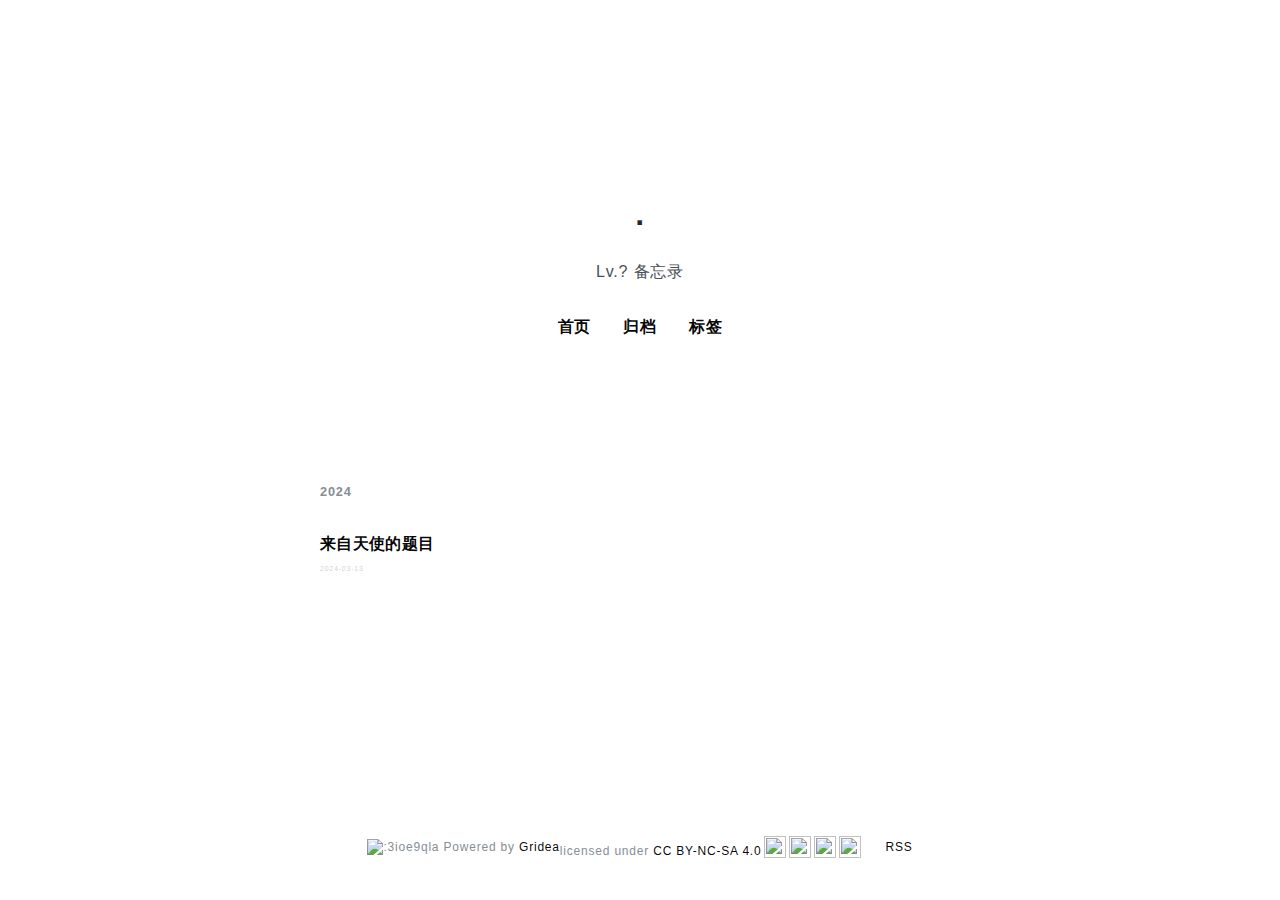
==== archives/index.html @ fafaca93 "update from gridea: 2024-03-13 22:44:35" ====
<html>
  <head>
    <meta charset="utf-8" />
<meta name="viewport" content="width=device-width, initial-scale=1" />
<title>.</title>
<link rel="shortcut icon" href="https://dawn00000000.github.io/favicon.ico?v=1710341066004">
<link href="https://cdn.jsdelivr.net/npm/remixicon@2.3.0/fonts/remixicon.css" rel="stylesheet">
<link rel="stylesheet" href="https://dawn00000000.github.io/styles/main.css">
<link rel="alternate" type="application/atom+xml" title=". - Atom Feed" href="https://dawn00000000.github.io/atom.xml">
<link rel="stylesheet" href="https://fonts.googleapis.com/css?family=Droid+Serif:400,700">



    <meta name="description" content="Lv.? 备忘录" />
  </head>
  <body>
    <div class="main">
      <div class="main-content">
        <div class="site-header">
  <a href="https://dawn00000000.github.io">
  <img class="avatar" src="https://dawn00000000.github.io/images/avatar.png?v=1710341066004" alt="">
  </a>
  <h1 class="site-title">
    .
  </h1>
  <p class="site-description">
    Lv.? 备忘录
  </p>
  <div class="menu-container">
    
      
        <a href="/" class="menu">
          首页
        </a>
      
    
      
        <a href="/archives" class="menu">
          归档
        </a>
      
    
      
        <a href="/tags" class="menu">
          标签
        </a>
      
    
  </div>
  <div class="social-container">
    
      
    
      
    
      
    
      
    
      
    
  </div>
</div>

    
        

<div class="archives-container">
  
    <h2 class="year">2024</h2>
    
      
        <a href="https://dawn00000000.github.io/post/lai-zi-tian-shi-de-ti-mu/" class="post">
          <h2 class="post-title">
            来自天使的题目
          </h2>
          <div class="time">2024-03-13</div>
        </a>
      
    
  
</div>

    
        <div class="pagination-container">
  
  
</div>

    
        <div class="site-footer">
  <img src="https://count.moeyy.cn/get/@3ioe9qla?theme=rule34" alt=":3ioe9qla" />&nbsp;Powered by&nbsp; <a href="https://github.com/getgridea/gridea" target="_blank">Gridea</a><p xmlns:cc="http://creativecommons.org/ns#" >licensed under <a href="http://creativecommons.org/licenses/by-nc-sa/4.0" target="_blank" rel="license noopener noreferrer" style="display:inline-block;">CC BY-NC-SA 4.0<img style="height:22px!important;margin-left:3px;vertical-align:text-bottom;" src="https://mirrors.creativecommons.org/presskit/icons/cc.svg"><img style="height:22px!important;margin-left:3px;vertical-align:text-bottom;" src="https://mirrors.creativecommons.org/presskit/icons/by.svg"><img style="height:22px!important;margin-left:3px;vertical-align:text-bottom;" src="https://mirrors.creativecommons.org/presskit/icons/nc.svg?ref=chooser-v1"><img style="height:22px!important;margin-left:3px;vertical-align:text-bottom;" src="https://mirrors.creativecommons.org/presskit/icons/sa.svg"></a></p>
  <a class="rss" href="https://dawn00000000.github.io/atom.xml" target="_blank">
    <i class="ri-rss-line"></i> RSS
  </a>
</div>

      </div>
    </div>
  </body>
</html>
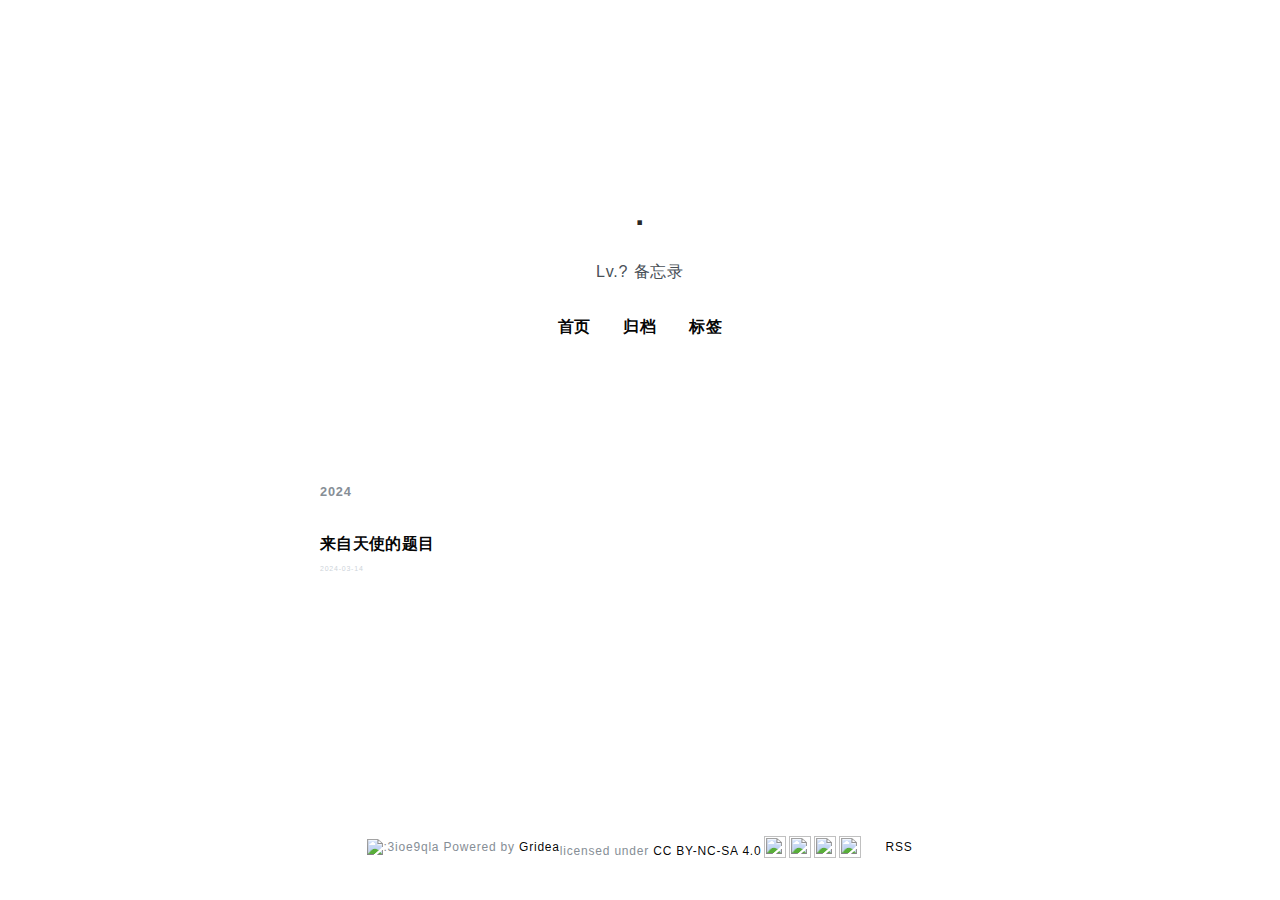
==== commit 835b63d2: "update from gridea: 2024-03-14 18:34:37" ====
--- a/archives/index.html
+++ b/archives/index.html
@@ -3,7 +3,7 @@
     <meta charset="utf-8" />
 <meta name="viewport" content="width=device-width, initial-scale=1" />
 <title>.</title>
-<link rel="shortcut icon" href="https://dawn00000000.github.io/favicon.ico?v=1710341066004">
+<link rel="shortcut icon" href="https://dawn00000000.github.io/favicon.ico?v=1710412445158">
 <link href="https://cdn.jsdelivr.net/npm/remixicon@2.3.0/fonts/remixicon.css" rel="stylesheet">
 <link rel="stylesheet" href="https://dawn00000000.github.io/styles/main.css">
 <link rel="alternate" type="application/atom+xml" title=". - Atom Feed" href="https://dawn00000000.github.io/atom.xml">
@@ -18,7 +18,7 @@
       <div class="main-content">
         <div class="site-header">
   <a href="https://dawn00000000.github.io">
-  <img class="avatar" src="https://dawn00000000.github.io/images/avatar.png?v=1710341066004" alt="">
+  <img class="avatar" src="https://dawn00000000.github.io/images/avatar.png?v=1710412445158" alt="">
   </a>
   <h1 class="site-title">
     .
@@ -74,7 +74,7 @@
           <h2 class="post-title">
             来自天使的题目
           </h2>
-          <div class="time">2024-03-13</div>
+          <div class="time">2024-03-14</div>
         </a>
       
     
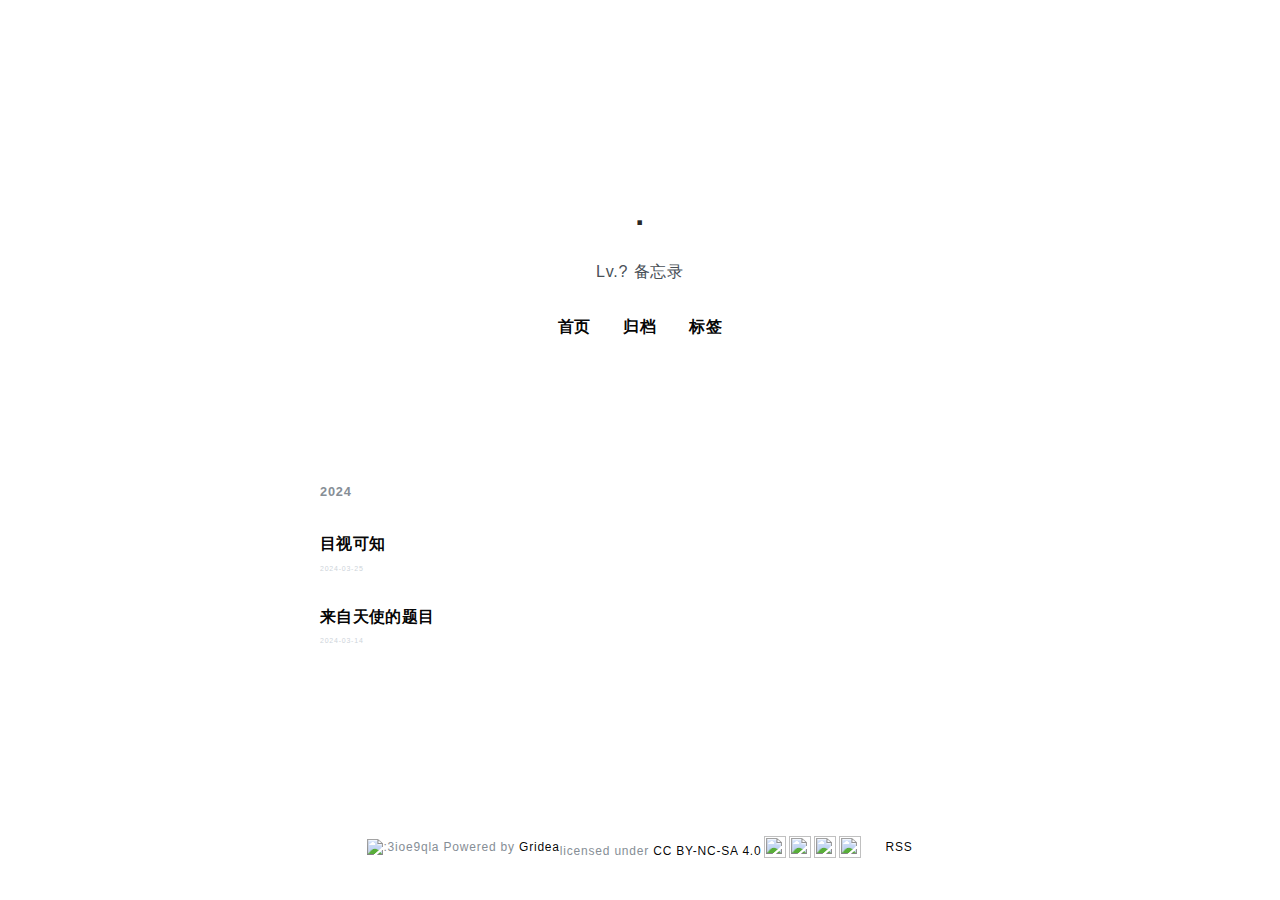
==== commit c2b35be6: "update from gridea: 2024-03-25 21:26:08" ====
--- a/archives/index.html
+++ b/archives/index.html
@@ -3,7 +3,7 @@
     <meta charset="utf-8" />
 <meta name="viewport" content="width=device-width, initial-scale=1" />
 <title>.</title>
-<link rel="shortcut icon" href="https://dawn00000000.github.io/favicon.ico?v=1710412445158">
+<link rel="shortcut icon" href="https://dawn00000000.github.io/favicon.ico?v=1711372956782">
 <link href="https://cdn.jsdelivr.net/npm/remixicon@2.3.0/fonts/remixicon.css" rel="stylesheet">
 <link rel="stylesheet" href="https://dawn00000000.github.io/styles/main.css">
 <link rel="alternate" type="application/atom+xml" title=". - Atom Feed" href="https://dawn00000000.github.io/atom.xml">
@@ -18,7 +18,7 @@
       <div class="main-content">
         <div class="site-header">
   <a href="https://dawn00000000.github.io">
-  <img class="avatar" src="https://dawn00000000.github.io/images/avatar.png?v=1710412445158" alt="">
+  <img class="avatar" src="https://dawn00000000.github.io/images/avatar.png?v=1711372956782" alt="">
   </a>
   <h1 class="site-title">
     .
@@ -70,6 +70,15 @@
     <h2 class="year">2024</h2>
     
       
+        <a href="https://dawn00000000.github.io/post/mu-shi-ke-zhi/" class="post">
+          <h2 class="post-title">
+            目视可知
+          </h2>
+          <div class="time">2024-03-25</div>
+        </a>
+      
+    
+      
         <a href="https://dawn00000000.github.io/post/lai-zi-tian-shi-de-ti-mu/" class="post">
           <h2 class="post-title">
             来自天使的题目
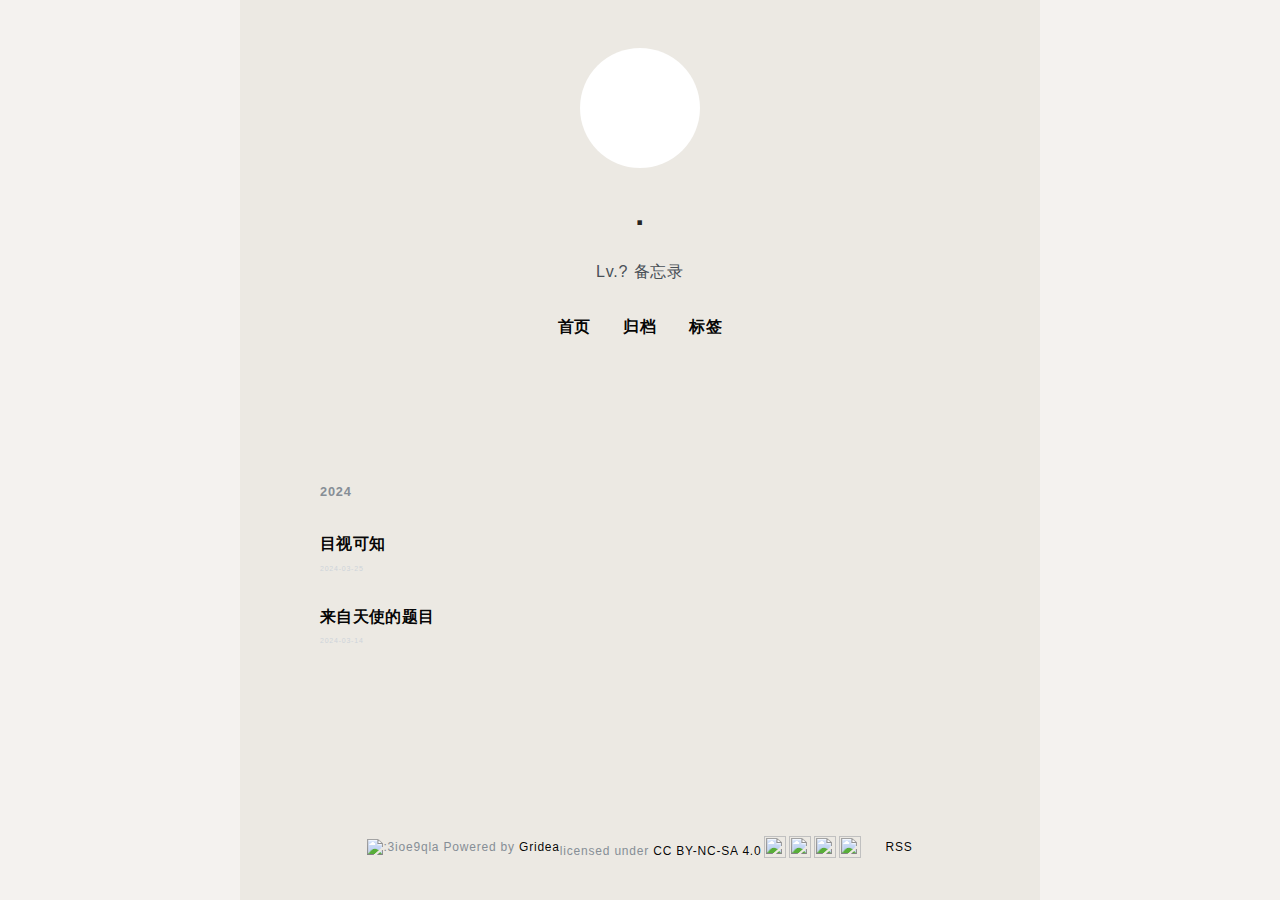
==== commit 6e53da1e: "update from gridea: 2024-03-26 21:06:32" ====
--- a/archives/index.html
+++ b/archives/index.html
@@ -3,7 +3,7 @@
     <meta charset="utf-8" />
 <meta name="viewport" content="width=device-width, initial-scale=1" />
 <title>.</title>
-<link rel="shortcut icon" href="https://dawn00000000.github.io/favicon.ico?v=1711372956782">
+<link rel="shortcut icon" href="https://dawn00000000.github.io/favicon.ico?v=1711457702771">
 <link href="https://cdn.jsdelivr.net/npm/remixicon@2.3.0/fonts/remixicon.css" rel="stylesheet">
 <link rel="stylesheet" href="https://dawn00000000.github.io/styles/main.css">
 <link rel="alternate" type="application/atom+xml" title=". - Atom Feed" href="https://dawn00000000.github.io/atom.xml">
@@ -18,7 +18,7 @@
       <div class="main-content">
         <div class="site-header">
   <a href="https://dawn00000000.github.io">
-  <img class="avatar" src="https://dawn00000000.github.io/images/avatar.png?v=1711372956782" alt="">
+  <img class="avatar" src="https://dawn00000000.github.io/images/avatar.png?v=1711457702771" alt="">
   </a>
   <h1 class="site-title">
     .
